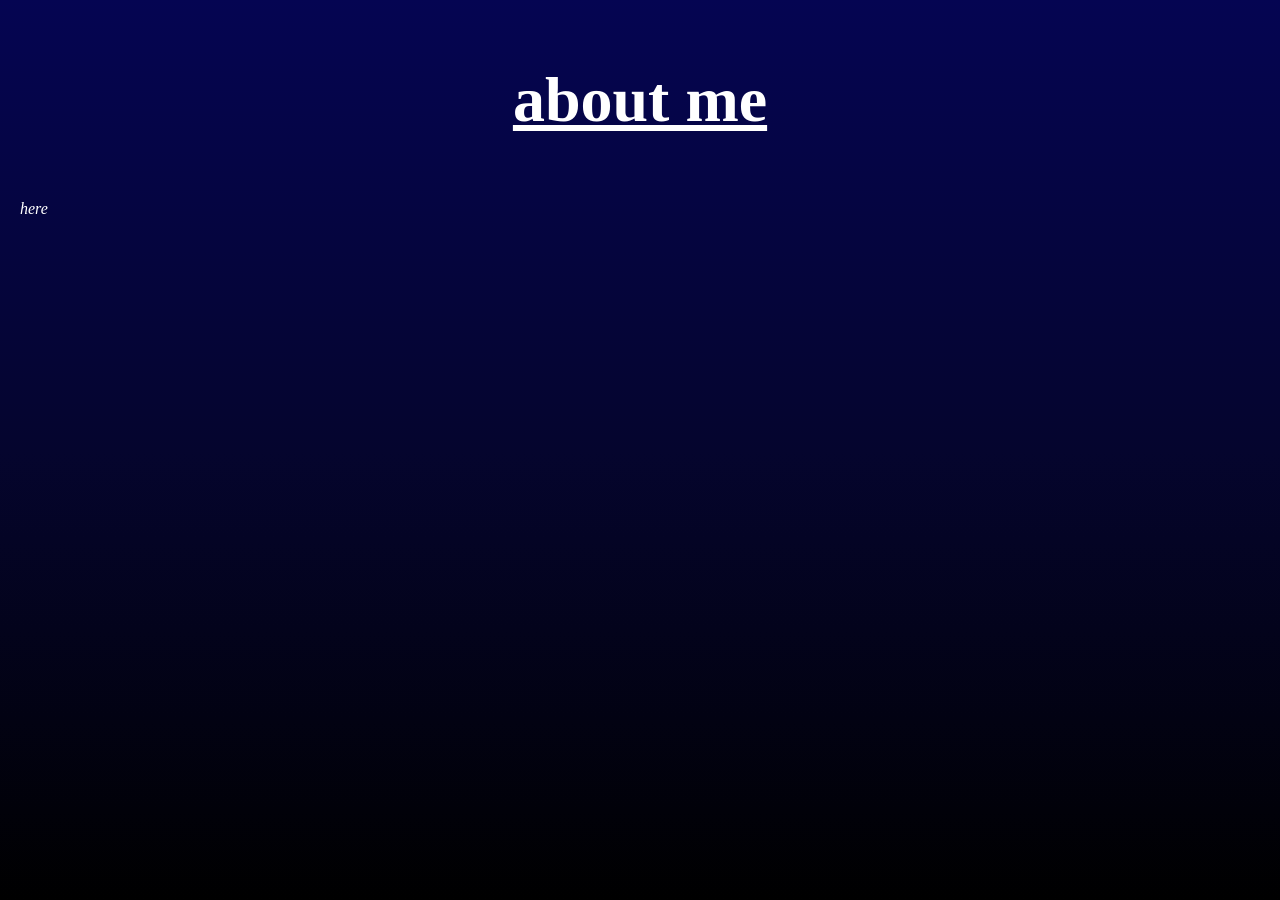
==== about.html @ e2bf77d0 "added the color and the structure" ====
<!DOCTYPE html>
<html lang="en">
<head>
    <meta charset="UTF-8">
    <meta name="viewport" content="width=device-width, initial-scale=1.0">
    <title>about me</title>
    <link rel="stylesheet" href="about.css">
</head>
<body>

    <div class="head">

        <h1>about me</h1>
    </div>

    <div class="para">


        <p1>here</p1>
    </div>
    
</body>
</html>
---- about.css ----
body{
    background: linear-gradient(to top,#000000,rgb(5, 5, 46),rgb(5, 5, 82));
    margin: 0;
    border: 0;
    cursor: crosshair;
    -webkit-font-smoothing: antialiased;
    -moz-osx-font-smoothing: grayscale;
    background-repeat: no-repeat;
    background-attachment: fixed;
   
}

h1{
    color: white;
}

p1{
    color: white;



}

.head{
    display: flex;
    justify-content: center;
    text-decoration: underline;
    text-decoration-color: white;
    font-size: xx-large;
    margin: 20px;

}

.para{
    margin: 20px;
    font-family: cursive;
    font-style: italic;
}
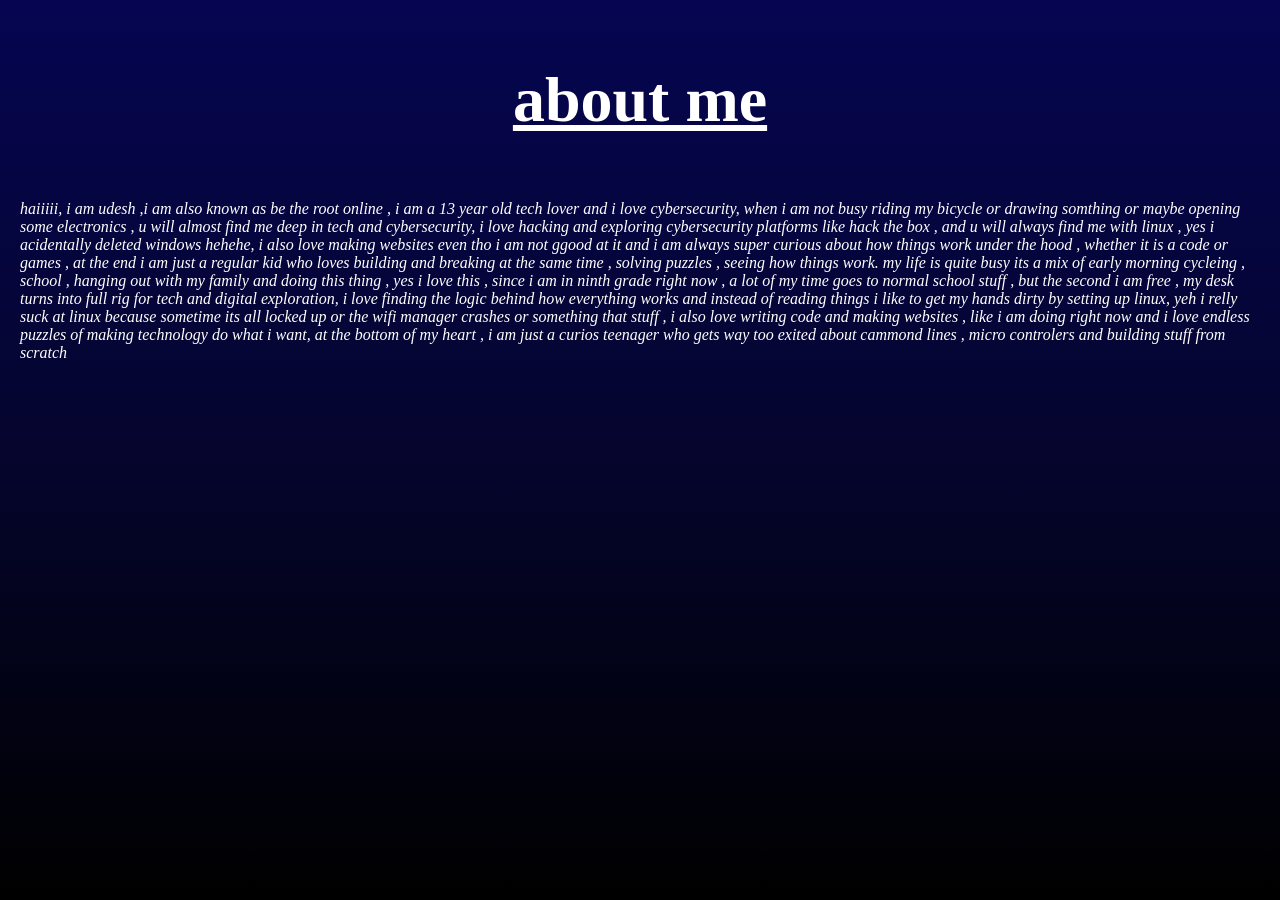
==== commit a28c0793: "wrote about mee" ====
--- a/about.html
+++ b/about.html
@@ -16,7 +16,7 @@
     <div class="para">
 
 
-        <p1>here</p1>
+        <p1>haiiiii, i am udesh ,i am also known as be the root online , i am a 13 year old tech lover and i love cybersecurity, when i am not busy riding my bicycle or drawing somthing or maybe opening some electronics , u will almost find me deep in tech and cybersecurity, i love hacking and exploring cybersecurity platforms like hack the box , and u will always find me with linux , yes i acidentally deleted windows hehehe, i also love making websites even tho i am not ggood at it and i am always super curious about how things work under the hood , whether it is a code or games , at the end i am just a regular kid who loves building and breaking at the same time , solving puzzles , seeing how things work. my life is quite busy its a mix of early morning cycleing , school , hanging out with my family and doing this thing , yes i love this , since i am in ninth grade right now , a lot of my time goes to normal school stuff , but the second i am free , my desk turns into full rig for tech and digital exploration, i love finding the logic behind how everything works and instead of reading things i like to get my hands dirty by setting up linux, yeh i relly suck at linux because sometime its all locked up or the wifi manager crashes or something that stuff , i also love writing code and making websites , like i am doing right now and i love endless puzzles of making technology do what i want, at the bottom of my heart , i am just a curios teenager who gets way too exited about cammond lines , micro controlers and building stuff from scratch</p1>
     </div>
     
 </body>
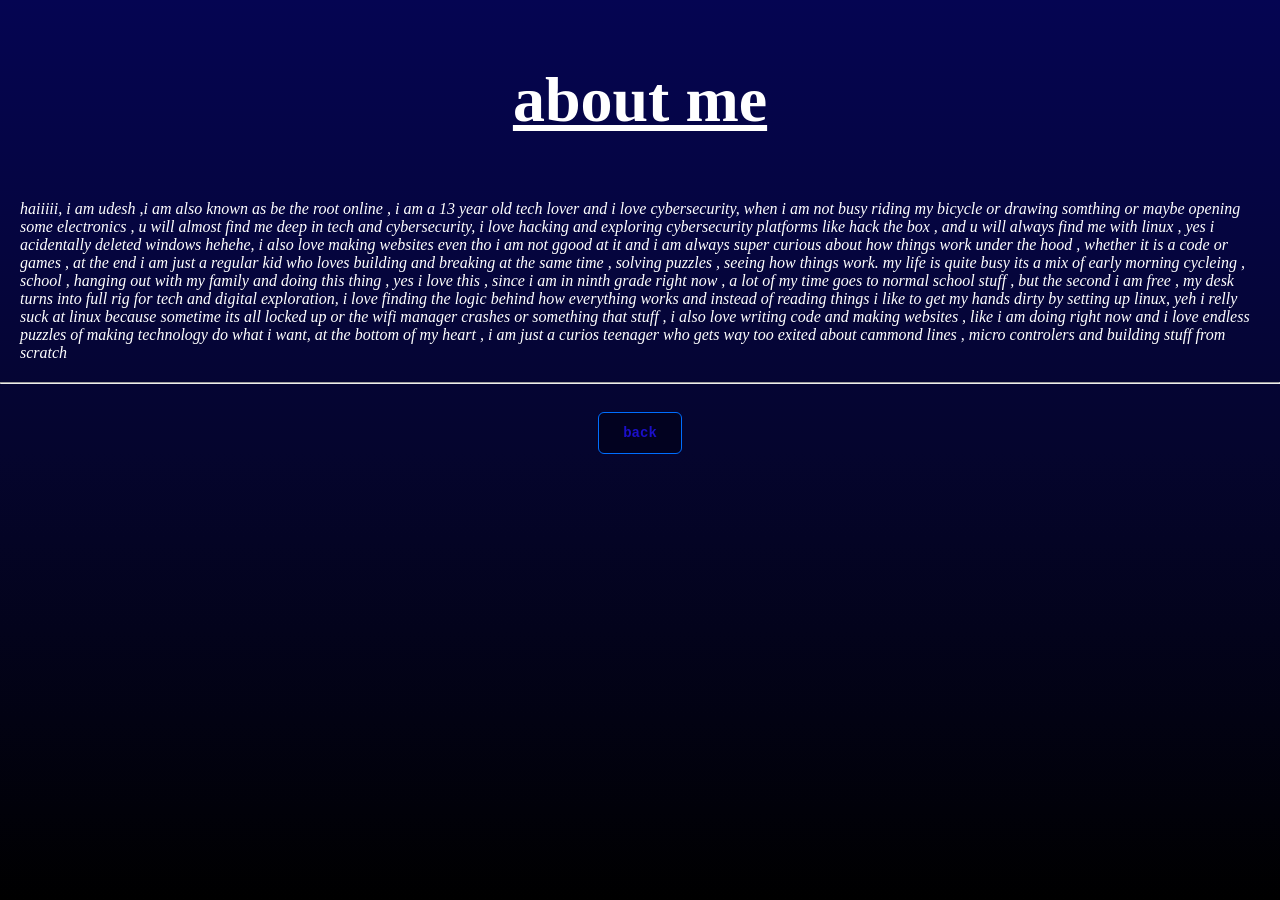
==== commit 63f6352c: "connected every button" ====
--- a/about.html
+++ b/about.html
@@ -19,5 +19,13 @@
         <p1>haiiiii, i am udesh ,i am also known as be the root online , i am a 13 year old tech lover and i love cybersecurity, when i am not busy riding my bicycle or drawing somthing or maybe opening some electronics , u will almost find me deep in tech and cybersecurity, i love hacking and exploring cybersecurity platforms like hack the box , and u will always find me with linux , yes i acidentally deleted windows hehehe, i also love making websites even tho i am not ggood at it and i am always super curious about how things work under the hood , whether it is a code or games , at the end i am just a regular kid who loves building and breaking at the same time , solving puzzles , seeing how things work. my life is quite busy its a mix of early morning cycleing , school , hanging out with my family and doing this thing , yes i love this , since i am in ninth grade right now , a lot of my time goes to normal school stuff , but the second i am free , my desk turns into full rig for tech and digital exploration, i love finding the logic behind how everything works and instead of reading things i like to get my hands dirty by setting up linux, yeh i relly suck at linux because sometime its all locked up or the wifi manager crashes or something that stuff , i also love writing code and making websites , like i am doing right now and i love endless puzzles of making technology do what i want, at the bottom of my heart , i am just a curios teenager who gets way too exited about cammond lines , micro controlers and building stuff from scratch</p1>
     </div>
     
+
+
+    <hr class="line">
+
+<center>
+<a href="index.html" class="btn">back</a>
+
+</center>
 </body>
 </html>
--- a/about.css
+++ b/about.css
@@ -36,3 +36,34 @@
     font-family: cursive;
     font-style: italic;
 }
+
+
+.btn{
+    display: inline-block;
+    padding: 12px 24px;
+    font-family: 'Courier New', Courier, monospace;
+    font-size: 14px;
+    font-weight: 600;
+    text-decoration: none;
+    color: #1b0fc9;
+    background-color: rgb(2, 2, 32);
+    border: 1px solid #006eff;
+    border-radius: 6px;
+    cursor: pointer;
+    transition: all 0.2s ease-in-out;
+    box-shadow: 0px 2px 4px rgba(rgb(0, 0, 0), rgb(38, 44, 38), blue, alpha);
+
+    margin: 20px;
+    
+}
+
+.btn:hover{
+    background-color: #06193d;
+    border-color: #0f5f94;
+    box-shadow: 0 0 12px rgba(0,225,102,0.25);
+    transform: translateY(-1px);
+}
+.btn:active{
+    transform: translateY(0);
+    box-shadow: 0 0 4px rgb(18, 44, 30);
+}
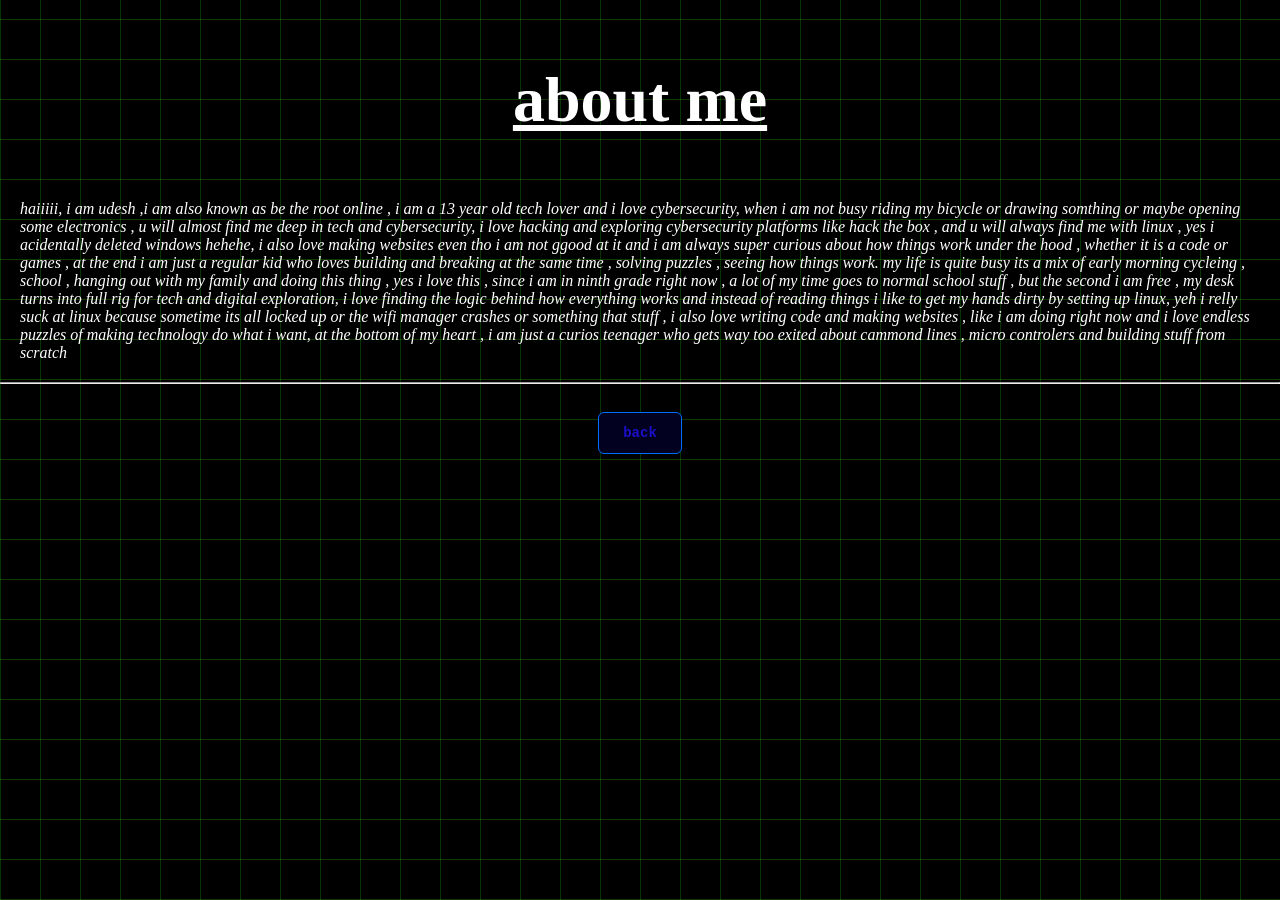
==== commit 22c0cf8c: "added a very nice background  animation" ====
--- a/about.html
+++ b/about.html
@@ -27,5 +27,16 @@
 <a href="index.html" class="btn">back</a>
 
 </center>
+
+<div class="grid-pulses">
+
+
+
+    <span class="pulse p1"></span>
+    <span class="pulse p3"></span>
+    <span class="pulse p2"></span>
+
+    
+</div>
 </body>
 </html>
--- a/about.css
+++ b/about.css
@@ -1,15 +1,12 @@
 body{
-    background: linear-gradient(to top,#000000,rgb(5, 5, 46),rgb(5, 5, 82));
-    margin: 0;
-    border: 0;
-    cursor: crosshair;
-    -webkit-font-smoothing: antialiased;
-    -moz-osx-font-smoothing: grayscale;
-    background-repeat: no-repeat;
+    margin:0;
+    background-color: #000000;
+    background-image:     repeating-linear-gradient(0deg , rgba(51, 255, 0, 0.164)0px, rgba(74, 255, 2, 0.281)1px , transparent 1px , transparent 40px)
+    ,repeating-linear-gradient(90deg , rgba(2, 255, 15, 0.178)0px, rgba(51, 255, 0, 0.24)1px , transparent 1px , transparent 40px);
     background-attachment: fixed;
-   
+    color: #06193d;
+    
 }
-
 h1{
     color: white;
 }
@@ -66,4 +63,62 @@
 .btn:active{
     transform: translateY(0);
     box-shadow: 0 0 4px rgb(18, 44, 30);
+}
+
+.grid-pulses{
+    position: fixed;
+    top: 0;
+    left: 0;
+    width: 100vw;
+    height: 100vh;
+    pointer-events: none;
+    z-index: -1;
+
+}
+
+.pulse{
+    position: absolute;
+    width: 120px;
+    height: 120px;
+    border-radius: 50%;
+    opacity: 0;
+    
+    animation: random-glow 4s infinite ease-in-out;
+
+    
+    
+    background: radial-gradient(circle , rgba(0,225,102,0.35)0%, transparent 70%);
+}
+
+.p1{
+    top: 20%;
+    left: 15%;
+    animation-delay: 0.5s;
+    animation-duration: 4.5s;
+
+}
+
+@keyframes random-glow {
+
+    0% , 100% {opacity: 0; transform: scale(1.2);}
+    50%{
+        opacity: 1; transform: scale(1.2);
+
+    }
+    70% {opicity: 0.2; transform: scale(1.2);}
+
+}
+
+.p2{
+    top: 65%;
+    left: 75%;
+    animation-delay: 2.1s;
+    animation-duration: 3,2s;
+}
+
+.p3{
+    top: 40%;
+    left: 50%;
+    animation-delay: 2.1s;
+    animation-duration: 3,2s;
 }
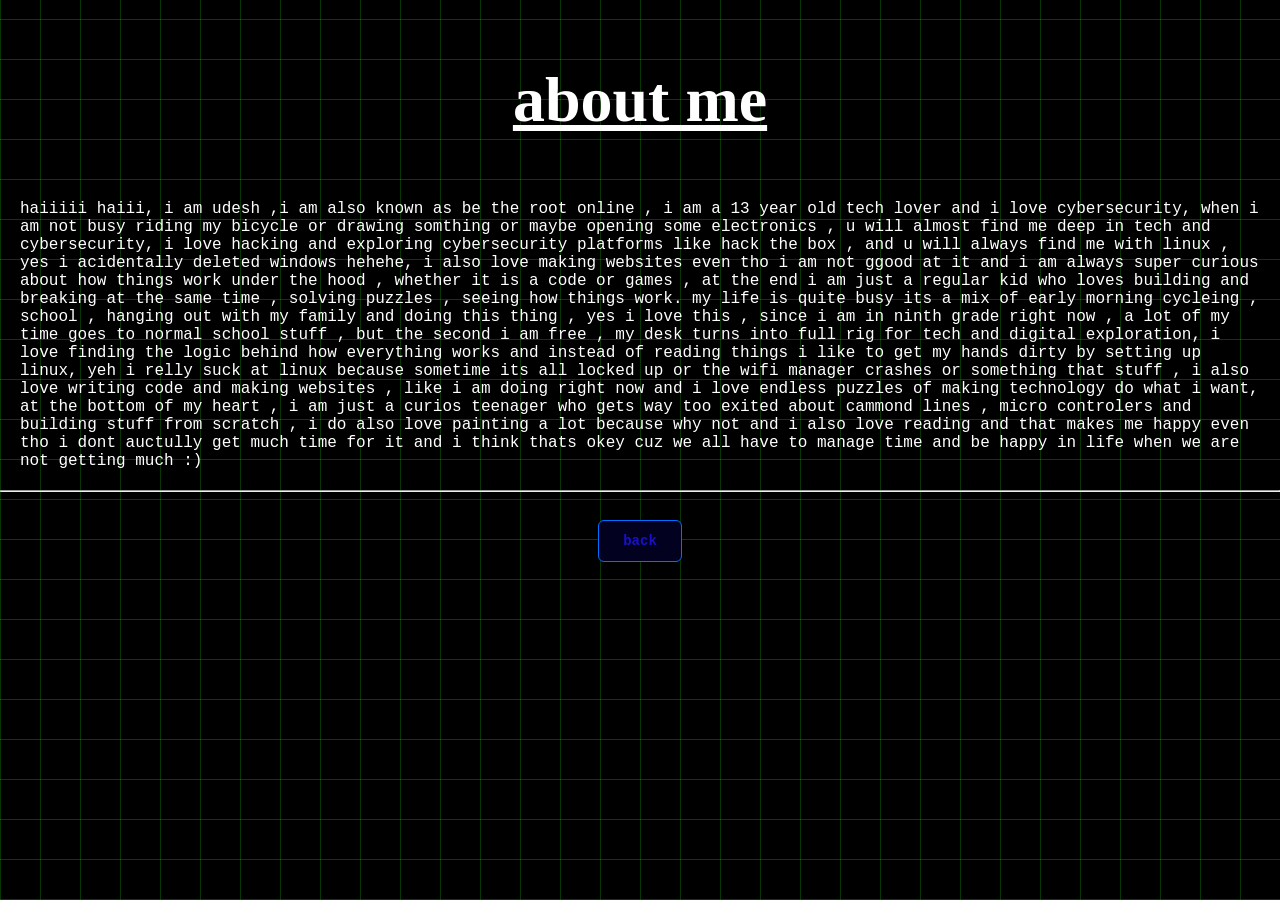
==== commit 8e3a17db: "changend the font family and added some more lines to about me" ====
--- a/about.html
+++ b/about.html
@@ -16,7 +16,7 @@
     <div class="para">
 
 
-        <p1>haiiiii, i am udesh ,i am also known as be the root online , i am a 13 year old tech lover and i love cybersecurity, when i am not busy riding my bicycle or drawing somthing or maybe opening some electronics , u will almost find me deep in tech and cybersecurity, i love hacking and exploring cybersecurity platforms like hack the box , and u will always find me with linux , yes i acidentally deleted windows hehehe, i also love making websites even tho i am not ggood at it and i am always super curious about how things work under the hood , whether it is a code or games , at the end i am just a regular kid who loves building and breaking at the same time , solving puzzles , seeing how things work. my life is quite busy its a mix of early morning cycleing , school , hanging out with my family and doing this thing , yes i love this , since i am in ninth grade right now , a lot of my time goes to normal school stuff , but the second i am free , my desk turns into full rig for tech and digital exploration, i love finding the logic behind how everything works and instead of reading things i like to get my hands dirty by setting up linux, yeh i relly suck at linux because sometime its all locked up or the wifi manager crashes or something that stuff , i also love writing code and making websites , like i am doing right now and i love endless puzzles of making technology do what i want, at the bottom of my heart , i am just a curios teenager who gets way too exited about cammond lines , micro controlers and building stuff from scratch</p1>
+        <p1>haiiiii haiii, i am udesh ,i am also known as be the root online , i am a 13 year old tech lover and i love cybersecurity, when i am not busy riding my bicycle or drawing somthing or maybe opening some electronics , u will almost find me deep in tech and cybersecurity, i love hacking and exploring cybersecurity platforms like hack the box , and u will always find me with linux , yes i acidentally deleted windows hehehe, i also love making websites even tho i am not ggood at it and i am always super curious about how things work under the hood , whether it is a code or games , at the end i am just a regular kid who loves building and breaking at the same time , solving puzzles , seeing how things work. my life is quite busy its a mix of early morning cycleing , school , hanging out with my family and doing this thing , yes i love this , since i am in ninth grade right now , a lot of my time goes to normal school stuff , but the second i am free , my desk turns into full rig for tech and digital exploration, i love finding the logic behind how everything works and instead of reading things i like to get my hands dirty by setting up linux, yeh i relly suck at linux because sometime its all locked up or the wifi manager crashes or something that stuff , i also love writing code and making websites , like i am doing right now and i love endless puzzles of making technology do what i want, at the bottom of my heart , i am just a curios teenager who gets way too exited about cammond lines , micro controlers and building stuff from scratch , i do also love painting a lot because why not and i also love reading and that makes me happy even tho i dont auctully get much time for it and i think thats okey cuz we all have to manage time and be happy in life when we are not getting much :)</p1>
     </div>
     
 
--- a/about.css
+++ b/about.css
@@ -11,12 +11,6 @@
     color: white;
 }
 
-p1{
-    color: white;
-
-
-
-}
 
 .head{
     display: flex;
@@ -30,8 +24,10 @@
 
 .para{
     margin: 20px;
-    font-family: cursive;
-    font-style: italic;
+    color: white;
+    font-family: 'Courier New', Courier, monospace;
+    
+
 }
 
 
